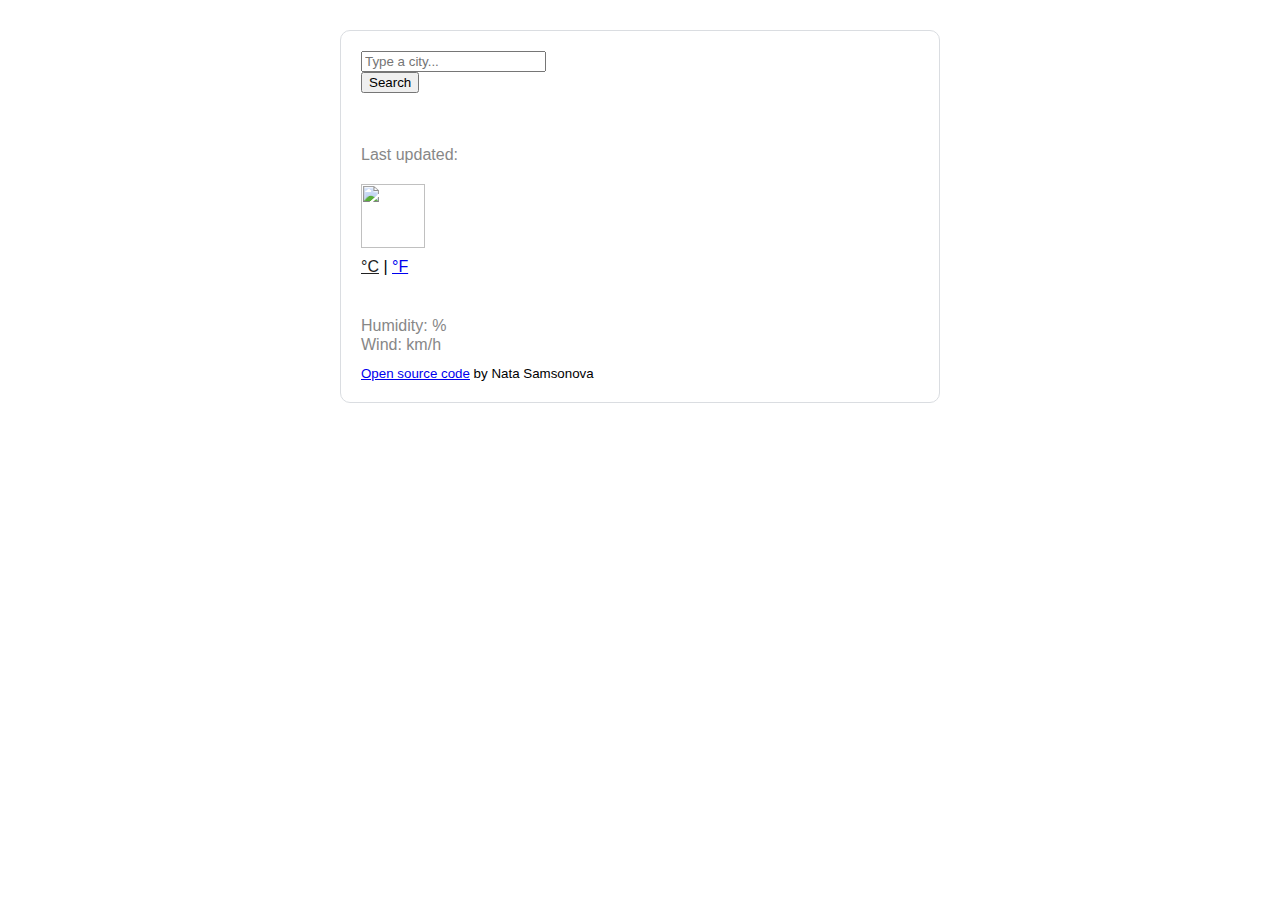
==== index.html @ af506ccf "final" ====
<!DOCTYPE html>
<html lang="en">
  <head>
    <meta charset="UTF-8" />
    <meta http-equiv="X-UA-Compatible" content="IE=edge" />
    <meta name="viewport" content="width=device-width, initial-scale=1.0" />

    <link
      href="https://cdn.jsdelivr.net/npm/bootstrap@5.0.2/dist/css/bootstrap.min.css"
      rel="stylesheet"
      integrity="sha384-EVSTQN3/azprG1Anm3QDgpJLIm9Nao0Yz1ztcQTwFspd3yD65VohhpuuCOmLASjC"
      crossorigin="anonymous"
    />
    <script src="https://unpkg.com/axios/dist/axios.min.js"></script>
    

    <link rel="stylesheet" href="src/style.css" />
    <title>Weather app</title>
  </head>
  <body>
    <div class="container">
      <div class="weather-app-wrapper">
        <div class="weather-app">
          <form id="search-form" class="mb-8">
            <div class="row">
              <div class="col-9">
             
            <input type="search"
            placeholder="Type a city..."
            class="form-control"
            id="city-input"
            autocomplete="off"
            />
          </div>
          <div class="col-3">
            <input type="submit" value="Search" class="btn btn-primary w-100" />
            </div>

          </form>
        <br>
         </br>
          <div class="overview">
          <h1 id="city"></h1>
          <ul>
            <li>Last updated: <span id="date"></span> </li>
            <li id="description"></li>
          </div>
          </ul>
          <div class="row">
            <div class="col-6">
              <div class="d-flex weather-temperature">
                <img
                  src=""
                  alt=""
                  id="icon"
                />
                <div>
                  <strong id="temperature"></strong>
                  <span class="units"> <a href="#" id="celsius-link" class="active">°C</a> | <a href="#" id="fahrenheit-link">°F</a></span>
                </div>
              </div>
            </div>
            <div class="col-6">
              <ul>
            
                <li>Humidity: <span id="humidity"> </span>%</li>

                <li>Wind: <span id="wind"> 
                  </span> km/h</li>
              </ul>
            </div>
          </div>
        </div>
        <small>
          <a href="https://github.com/Nata-sam/weather-app-hw-7" target="_blank"
            >Open source code</a
          >
          by Nata Samsonova
        </small>
      </div>
    </div>
    <script src="src/app.js"></script>
  </body>
</html>
---- src/style.css ----
body {
  font-family: Arial, sans-serif;
}

h1 {
  color: #878787;
  font-size: 24px;
  font-weight: 100;
  line-height: 28px;
  text-align: left;
  margin-bottom: 0;
}

ul {
  margin: 0;
  padding: 0;
}

li {
  list-style: none;
  margin: 0;
  padding: 0;

  color: rgb(135, 135, 135);
  font-size: 16px;
  font-weight: 100;
  line-height: 19px;
}
li:first-letter {
  text-transform: capitalize;
}

form {
  margin-bottom: 10px;
}

.overview {
  margin-bottom: 20px;
}

.weather-app-wrapper {
  max-width: 600px;
  margin: 30px auto;
}

.weather-app {
  padding: 20px;
  border: 1px solid #dadde1;
  border-radius: 10px;
}
.weather-temperature img {
  margin-right: 5px;
  height: 64px;
  width: 64px;
}

.weather-temperature strong {
  color: rgb(33, 33, 33);
  font-size: 64px;
  line-height: 1;
  font-weight: 400;
}

.weather-temperature .units {
  position: relative;
  font-size: 16px;
  top: -34px;
}

.weather-temperature .active {
  color: rgb(33, 33, 33);
  cursor: default;
}

.weather-temperature .active:hover {
  text-decoration: none;
}
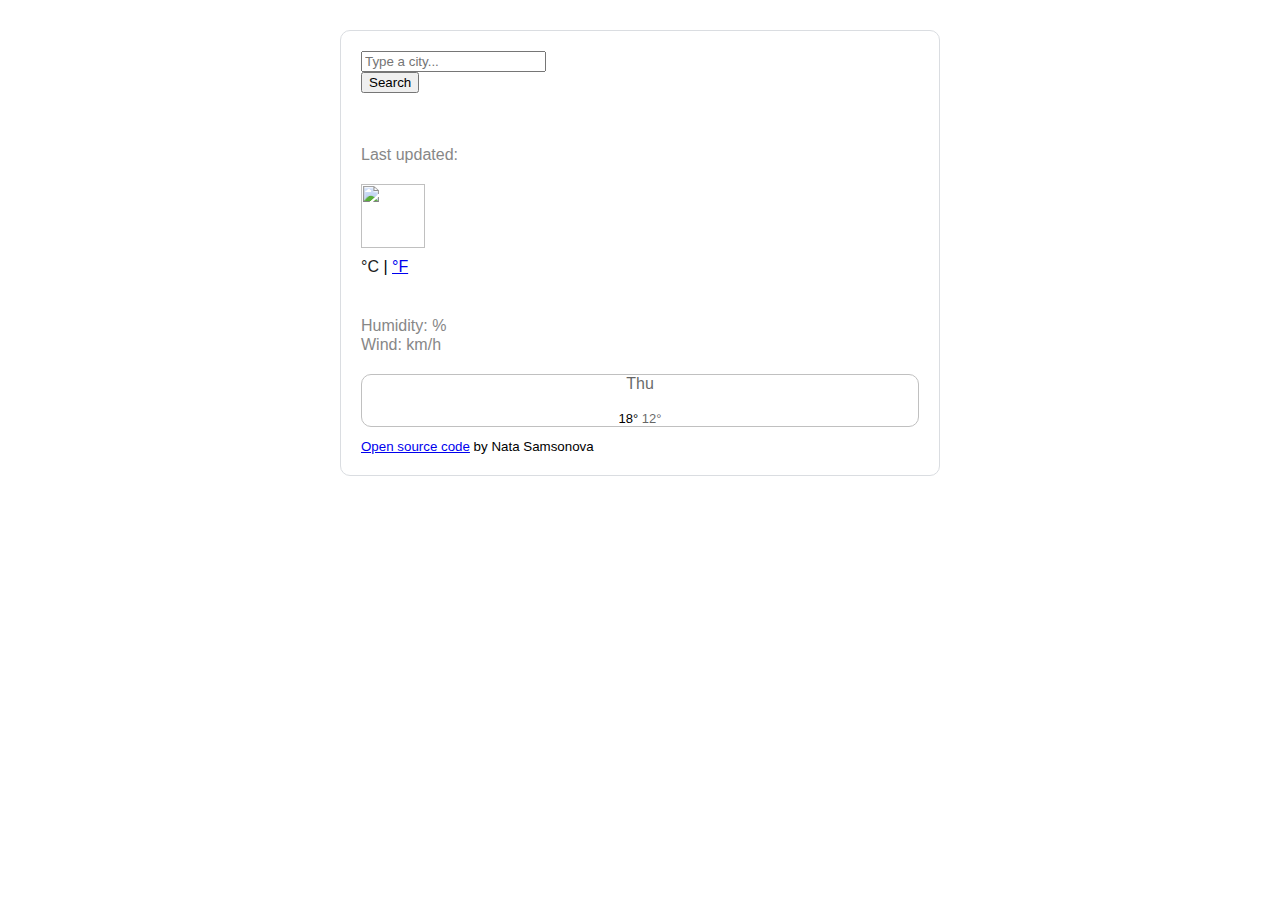
==== commit bef2d9ab: "forecast box added" ====
--- a/index.html
+++ b/index.html
@@ -70,6 +70,26 @@
               </ul>
             </div>
           </div>
+          <div class="weather-forecast">
+            <div class="row">
+              <div class="col-2">
+                <div class="forecast-box">
+                <div class="weather-forecast-date">
+                Thu</div>
+                <img src="http://openweathermap.org/img/wn/02n@2x.png" alt="" width="45" />
+                <div class="weather-forecast-temperatures">
+                <span class="weather-forecast-temperature-max">
+                18°</span> <span class="class"></span> <span class="weather-forecast-temperature-min">12°
+
+                </span>
+               </div>
+
+              </div>
+            </div>
+            </div>
+          </div>
+
+
         </div>
         <small>
           <a href="https://github.com/Nata-sam/weather-app-hw-7" target="_blank"
--- a/src/style.css
+++ b/src/style.css
@@ -70,8 +70,33 @@
 .weather-temperature .active {
   color: rgb(33, 33, 33);
   cursor: default;
+  text-decoration: none;
 }
 
 .weather-temperature .active:hover {
   text-decoration: none;
 }
+
+.weather-forecast {
+  margin-top: 20px;
+  text-align: center;
+}
+
+.forecast-box {
+  border: 1px solid;
+  border-radius: 10px;
+  border-color: #c0c0c0;
+}
+
+.weather-forecast-date {
+  font-size: 16px;
+  opacity: 0.6;
+}
+
+.weather-forecast-temperature-min {
+  opacity: 0.6;
+}
+
+.weather-forecast-temperatures {
+  font-size: 13px;
+}
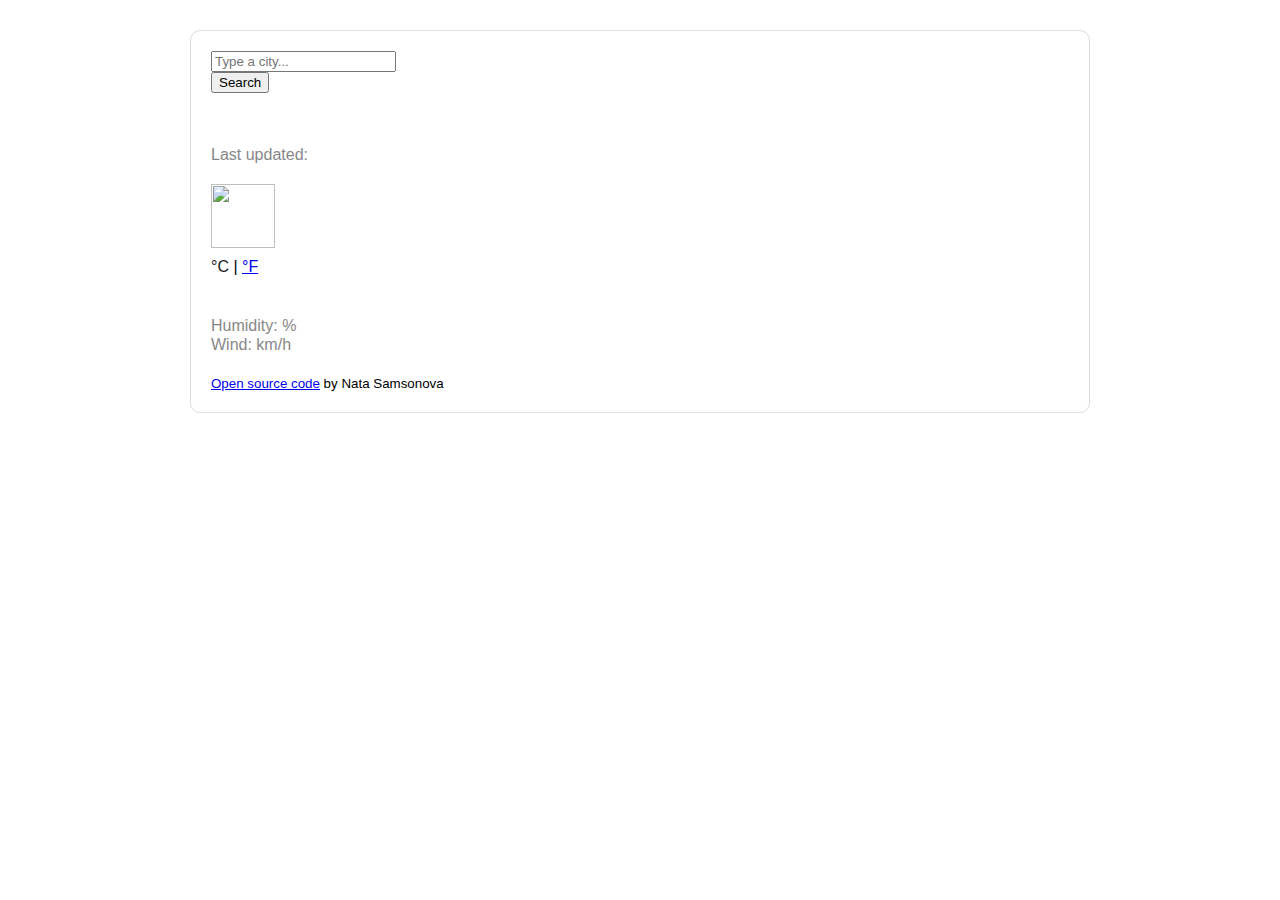
==== commit 0e61421a: "moved days html to js" ====
--- a/index.html
+++ b/index.html
@@ -70,25 +70,8 @@
               </ul>
             </div>
           </div>
-          <div class="weather-forecast">
-            <div class="row">
-              <div class="col-2">
-                <div class="forecast-box">
-                <div class="weather-forecast-date">
-                Thu</div>
-                <img src="http://openweathermap.org/img/wn/02n@2x.png" alt="" width="45" />
-                <div class="weather-forecast-temperatures">
-                <span class="weather-forecast-temperature-max">
-                18°</span> <span class="class"></span> <span class="weather-forecast-temperature-min">12°
-
-                </span>
-               </div>
-
-              </div>
+          <div class="weather-forecast" id="forecast">
             </div>
-            </div>
-          </div>
-
 
         </div>
         <small>
--- a/src/style.css
+++ b/src/style.css
@@ -39,7 +39,7 @@
 }
 
 .weather-app-wrapper {
-  max-width: 600px;
+  max-width: 900px;
   margin: 30px auto;
 }
 
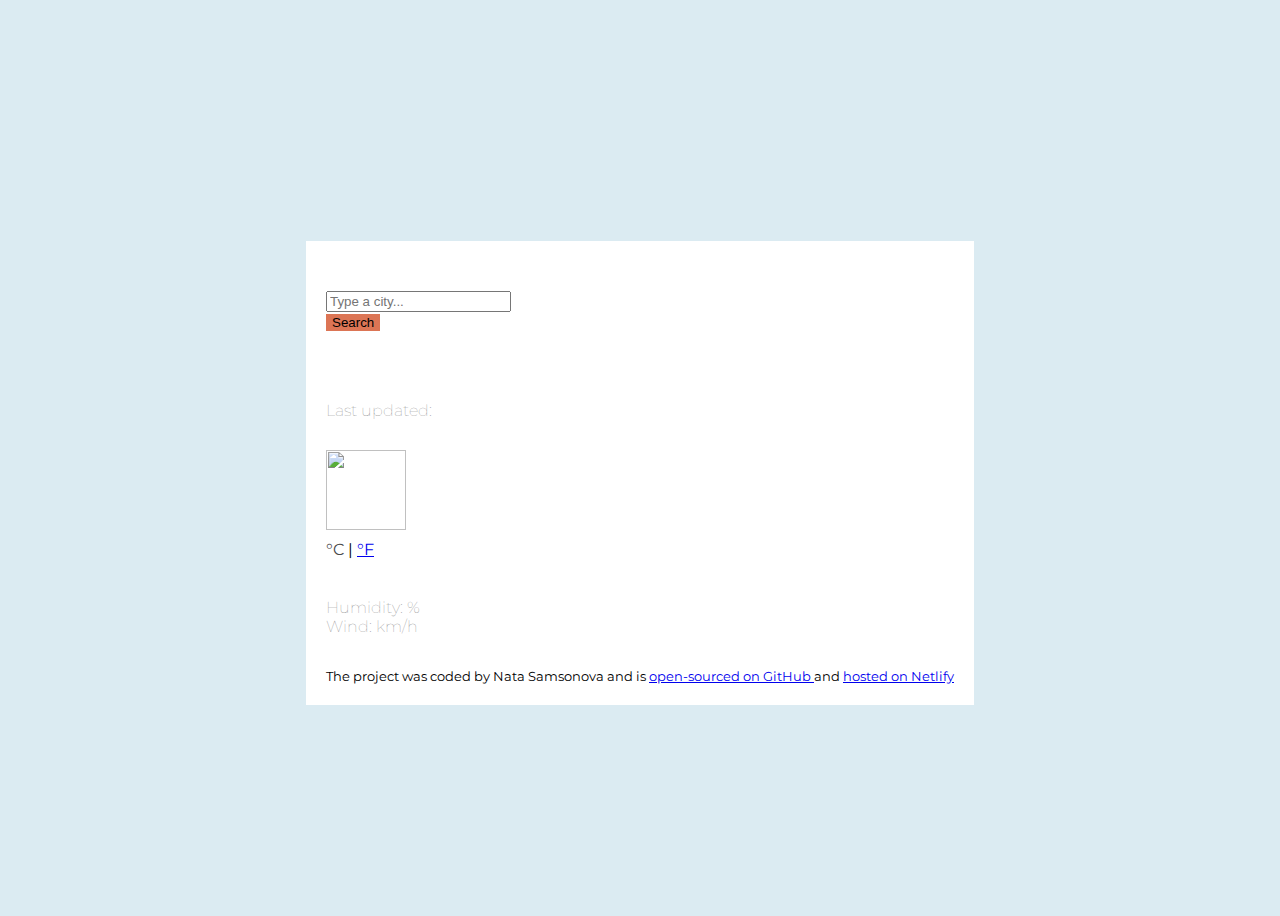
==== commit 76c45b40: "final css added" ====
--- a/index.html
+++ b/index.html
@@ -4,6 +4,10 @@
     <meta charset="UTF-8" />
     <meta http-equiv="X-UA-Compatible" content="IE=edge" />
     <meta name="viewport" content="width=device-width, initial-scale=1.0" />
+
+    <link rel="preconnect" href="https://fonts.googleapis.com">
+<link rel="preconnect" href="https://fonts.gstatic.com" crossorigin>
+<link href="https://fonts.googleapis.com/css2?family=Montserrat:wght@400;700&display=swap" rel="stylesheet">
 
     <link
       href="https://cdn.jsdelivr.net/npm/bootstrap@5.0.2/dist/css/bootstrap.min.css"
@@ -18,8 +22,8 @@
     <title>Weather app</title>
   </head>
   <body>
-    <div class="container">
-      <div class="weather-app-wrapper">
+    <div class="container-sm">
+      <div class="weather-app-wrapper shadow p-3 mb-5 bg-body rounded">
         <div class="weather-app">
           <form id="search-form" class="mb-8">
             <div class="row">
@@ -37,10 +41,11 @@
             </div>
 
           </form>
-        <br>
+        
          </br>
           <div class="overview">
           <h1 id="city"></h1>
+          <br>
           <ul>
             <li>Last updated: <span id="date"></span> </li>
             <li id="description"></li>
@@ -75,10 +80,11 @@
 
         </div>
         <small>
+          The project was coded by Nata Samsonova and is
           <a href="https://github.com/Nata-sam/weather-app-hw-7" target="_blank"
-            >Open source code</a
-          >
-          by Nata Samsonova
+            > open-sourced on GitHub </a
+          > and <a href="https://fascinating-chimera-6bd6ec.netlify.app/">hosted on Netlify</a>
+          
         </small>
       </div>
     </div>
--- a/src/style.css
+++ b/src/style.css
@@ -1,11 +1,18 @@
 body {
-  font-family: Arial, sans-serif;
+  font-family: "Montserrat", sans-serif;
+  background: #dbebf2;
+}
+div.container-sm {
+  height: 100vh;
+  display: flex;
+  align-items: center;
+  justify-content: center;
 }
 
 h1 {
   color: #878787;
-  font-size: 24px;
-  font-weight: 100;
+  font-size: 48px;
+  font-weight: 700;
   line-height: 28px;
   text-align: left;
   margin-bottom: 0;
@@ -31,34 +38,49 @@
 }
 
 form {
-  margin-bottom: 10px;
+  margin-bottom: 30px;
+  margin-top: 30px;
 }
 
 .overview {
-  margin-bottom: 20px;
+  margin: 30px auto;
+  display: block;
 }
 
 .weather-app-wrapper {
+  display: block;
+
   max-width: 900px;
-  margin: 30px auto;
+
+  margin-top: 30px;
+  background: white;
+}
+
+.weather-app .btn {
+  background: #dc7555;
+  border: none;
+}
+.weather-app .btn:hover {
+  background: #48484a;
+  border: none;
 }
 
 .weather-app {
   padding: 20px;
-  border: 1px solid #dadde1;
+
   border-radius: 10px;
 }
 .weather-temperature img {
   margin-right: 5px;
-  height: 64px;
-  width: 64px;
+  height: 80px;
+  width: 80px;
 }
 
 .weather-temperature strong {
-  color: rgb(33, 33, 33);
+  color: #48484a;
   font-size: 64px;
   line-height: 1;
-  font-weight: 400;
+  font-weight: 700;
 }
 
 .weather-temperature .units {
@@ -68,7 +90,7 @@
 }
 
 .weather-temperature .active {
-  color: rgb(33, 33, 33);
+  color: #48484a;
   cursor: default;
   text-decoration: none;
 }
@@ -83,9 +105,7 @@
 }
 
 .forecast-box {
-  border: 1px solid;
   border-radius: 10px;
-  border-color: #c0c0c0;
 }
 
 .weather-forecast-date {
@@ -94,9 +114,12 @@
 }
 
 .weather-forecast-temperature-min {
+  color: #dc7555;
   opacity: 0.6;
 }
 
 .weather-forecast-temperatures {
+  color: #dc7555;
   font-size: 13px;
+  font-weight: 700;
 }
